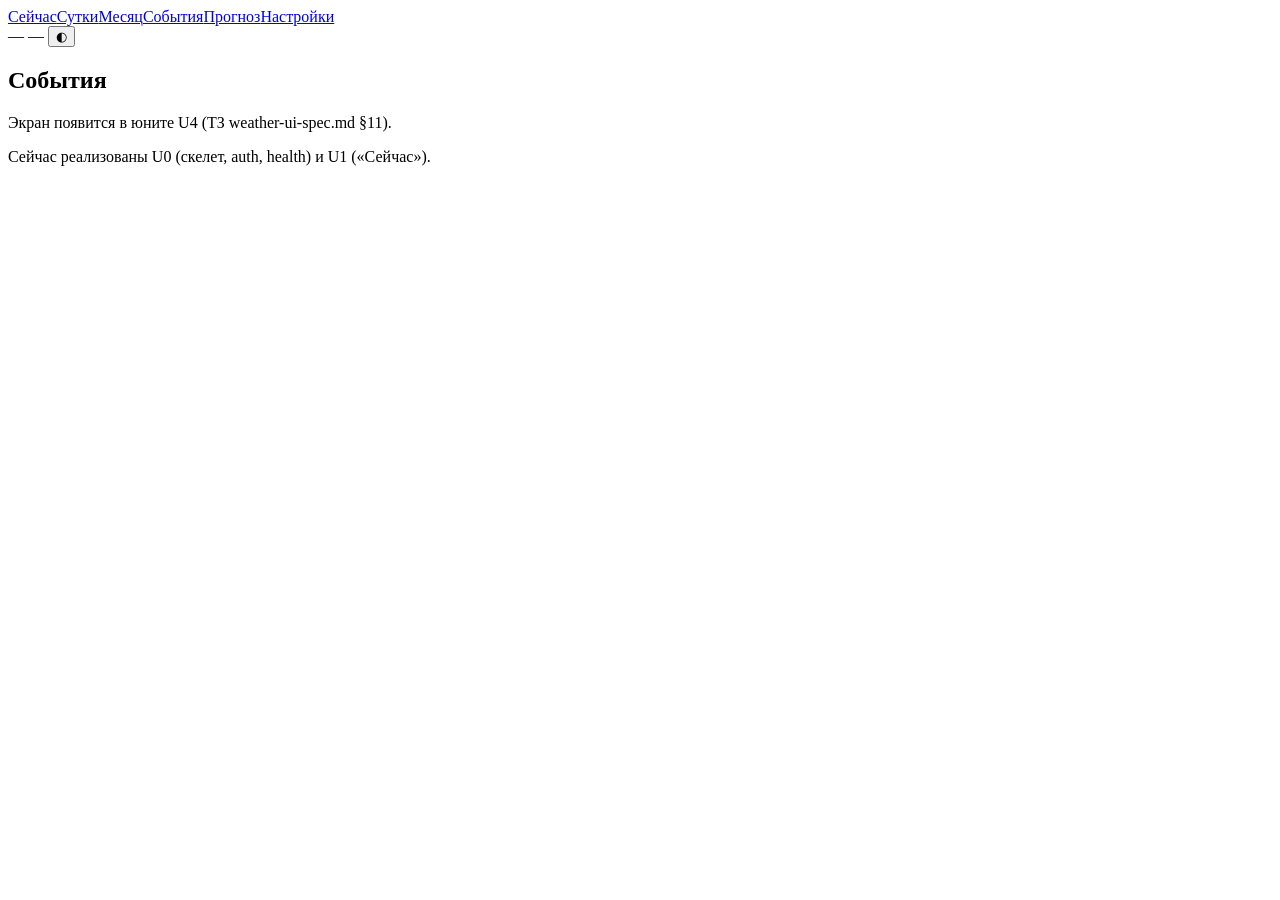
==== ui/static/events.html @ e6a2ca9c "Метеостанция дачного дома: этап A (сбор+хранение v2), этап B (агрегаторы + Замбретти/Sager + API :80" ====
<!doctype html>
<html lang="ru">
<head>
<meta charset="utf-8">
<meta name="viewport" content="width=device-width, initial-scale=1">
<title>Погода — События</title>
<link rel="stylesheet" href="/static/style.css">
<link rel="icon" href="/static/icons/favicon.svg" type="image/svg+xml">
<script src="/static/app.js" defer></script>
</head>
<body>
<header class="topbar">
  <nav class="nav" aria-label="Разделы"><a href="/">Сейчас</a><a href="/day">Сутки</a><a href="/month">Месяц</a><a href="/events" class="active">События</a><a href="/forecast">Прогноз</a><a href="/settings" class="nav-minor">Настройки</a></nav>
  <div class="indicators">
    <span class="dot-wrap" title="Свежесть данных коллектора">
      <span class="dot" id="fresh-dot"></span><span id="fresh-text" class="dot-text">—</span>
    </span>
    <span class="dot-wrap" title="Батарея датчиков">
      <span class="dot" id="batt-dot"></span><span id="batt-text" class="dot-text">—</span>
    </span>
    <span id="ui-version" class="muted"></span>
    <button id="theme-toggle" class="btn-icon" type="button" title="Светлая/тёмная тема">&#9680;</button>
  </div>
</header>

<div id="banner" class="banner hidden" role="alert"></div>

<main class="placeholder-wrap">
  <section class="card placeholder">
    <h2>События</h2>
    <p>Экран появится в юните U4 (ТЗ weather-ui-spec.md §11).</p>
    <p class="muted">Сейчас реализованы U0 (скелет, auth, health) и U1 («Сейчас»).</p>
  </section>
</main>

<footer class="foot"><span id="last-update" class="muted"></span></footer>
</body>
</html>
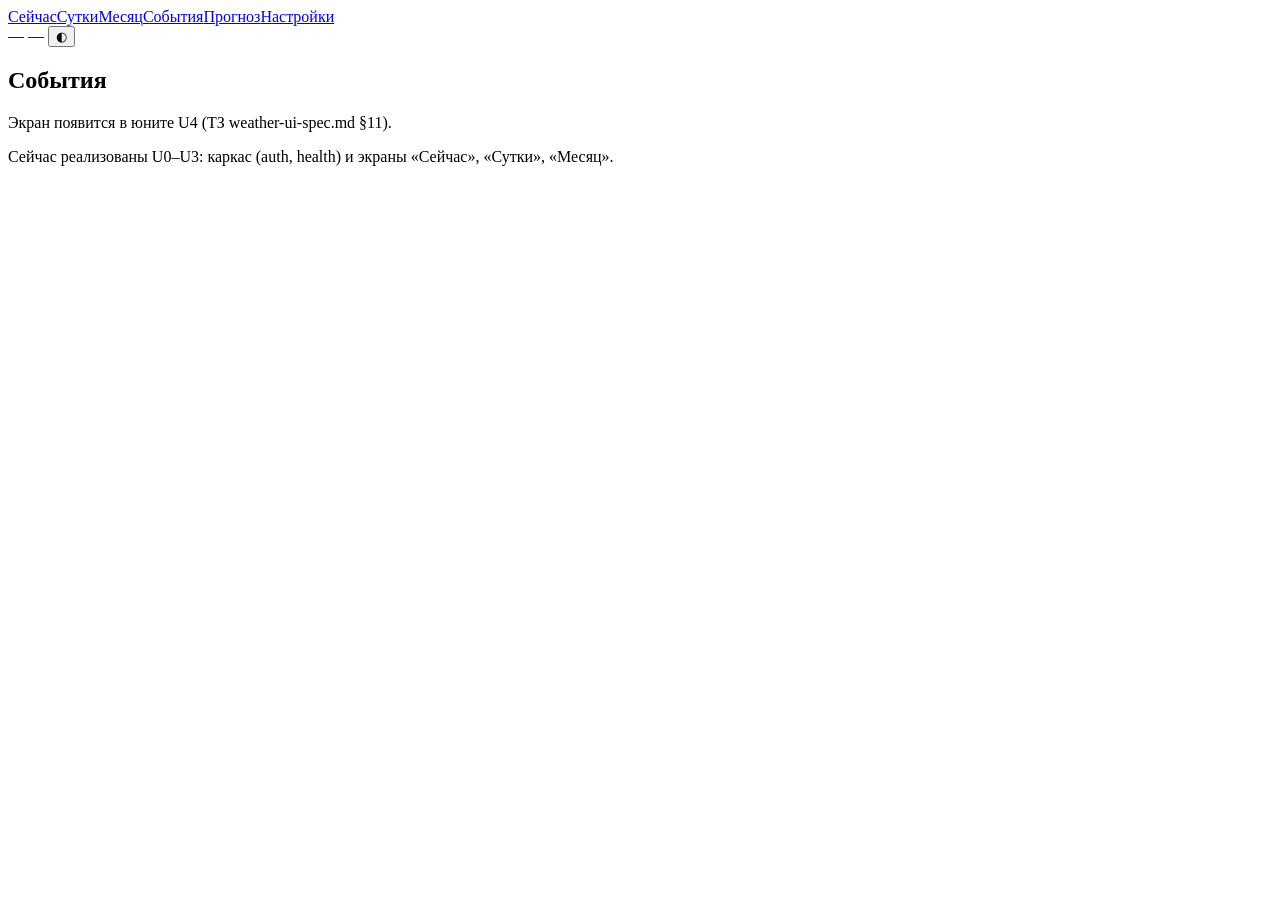
==== commit 8eb28af8: "fix(m-14): заглушки U4-U6 — актуальный статус 'реализованы U0-U3' Тексты events/forecast/settings.ht" ====
--- a/ui/static/events.html
+++ b/ui/static/events.html
@@ -29,7 +29,7 @@
   <section class="card placeholder">
     <h2>События</h2>
     <p>Экран появится в юните U4 (ТЗ weather-ui-spec.md §11).</p>
-    <p class="muted">Сейчас реализованы U0 (скелет, auth, health) и U1 («Сейчас»).</p>
+    <p class="muted">Сейчас реализованы U0–U3: каркас (auth, health) и экраны «Сейчас», «Сутки», «Месяц».</p>
   </section>
 </main>
 
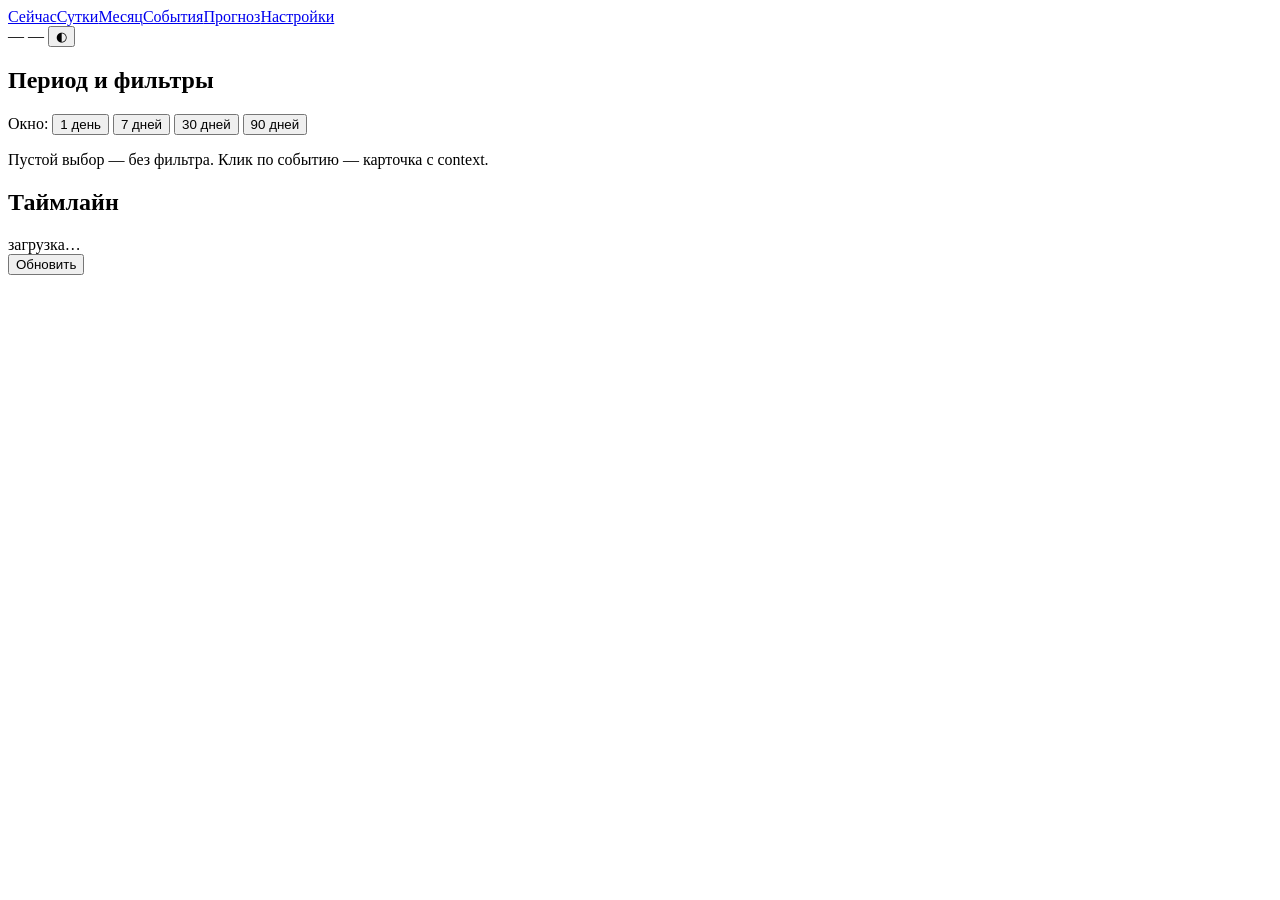
==== commit d969270d: "feat(u4): экран «События» — events.html + page-events.js (§4.4) - events.html: замена заглушки; шапк" ====
--- a/ui/static/events.html
+++ b/ui/static/events.html
@@ -7,6 +7,7 @@
 <link rel="stylesheet" href="/static/style.css">
 <link rel="icon" href="/static/icons/favicon.svg" type="image/svg+xml">
 <script src="/static/app.js" defer></script>
+<script src="/static/page-events.js" defer></script>
 </head>
 <body>
 <header class="topbar">
@@ -25,14 +26,31 @@
 
 <div id="banner" class="banner hidden" role="alert"></div>
 
-<main class="placeholder-wrap">
-  <section class="card placeholder">
-    <h2>События</h2>
-    <p>Экран появится в юните U4 (ТЗ weather-ui-spec.md §11).</p>
-    <p class="muted">Сейчас реализованы U0–U3: каркас (auth, health) и экраны «Сейчас», «Сутки», «Месяц».</p>
+<main class="charts-page">
+  <section class="chart-card">
+    <h2>Период и фильтры</h2>
+    <div class="controls" role="group" aria-label="Окно событий">
+      <span class="muted">Окно:</span>
+      <button class="seg" data-days="1" type="button">1 день</button>
+      <button class="seg" data-days="7" type="button">7 дней</button>
+      <button class="seg" data-days="30" type="button">30 дней</button>
+      <button class="seg" data-days="90" type="button">90 дней</button>
+    </div>
+    <div class="filters">
+      <div class="chip-row" id="type-chips" role="group" aria-label="Фильтр по типу"></div>
+      <div class="chip-row" id="sev-chips" role="group" aria-label="Фильтр по severity"></div>
+    </div>
+    <p class="muted">Пустой выбор — без фильтра. Клик по событию — карточка с context.</p>
+  </section>
+  <section class="chart-card">
+    <h2>Таймлайн</h2>
+    <div id="timeline"><span class="muted">загрузка&hellip;</span></div>
   </section>
 </main>
 
-<footer class="foot"><span id="last-update" class="muted"></span></footer>
+<footer class="foot">
+  <button id="refresh" class="btn" type="button">Обновить</button>
+  <span id="last-update" class="muted"></span>
+</footer>
 </body>
 </html>
